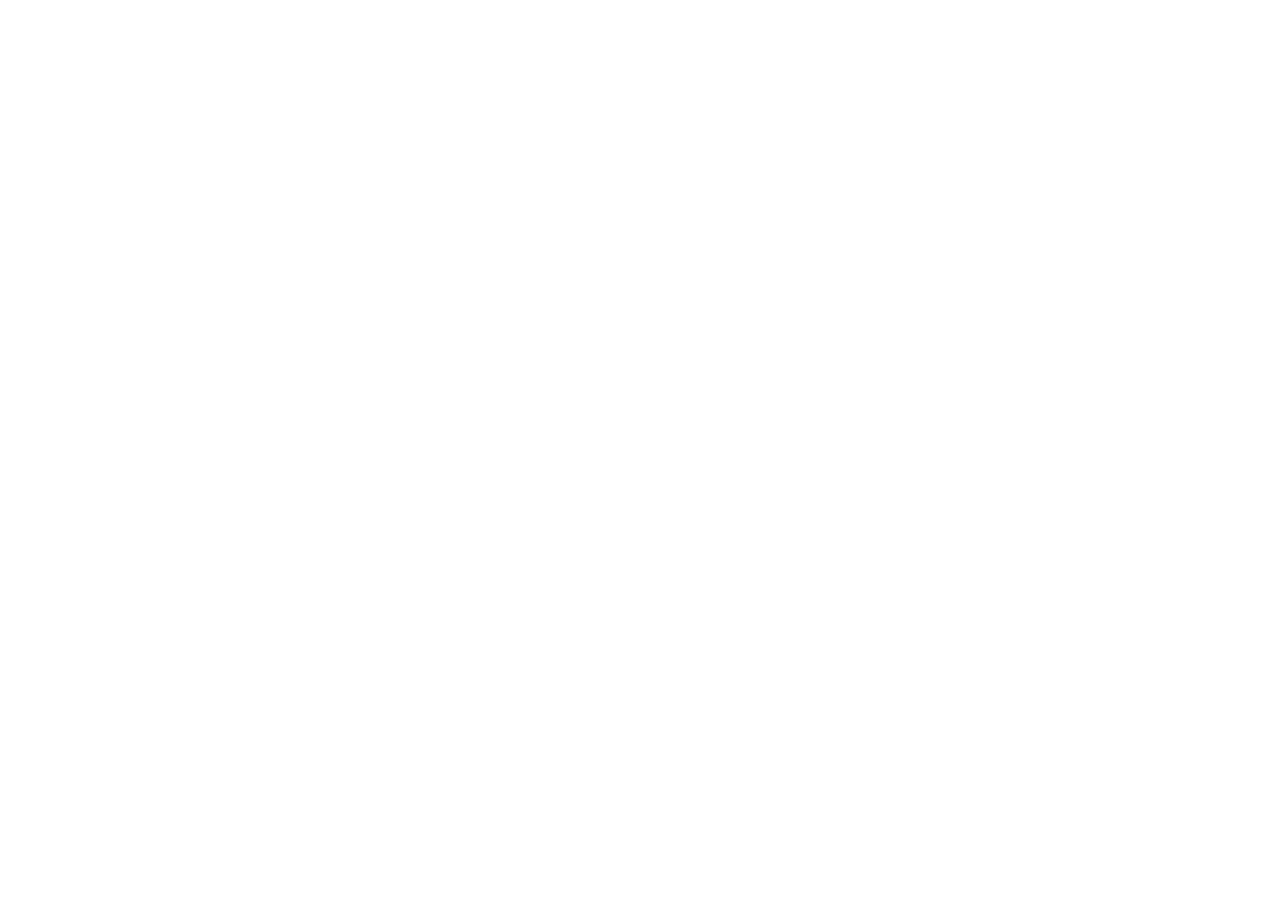
==== index.html @ 18181044 "create base" ====
<!DOCTYPE html>
<html lang="en">
<head>
    <meta charset="UTF-8">
    <meta http-equiv="X-UA-Compatible" content="IE=edge">
    <meta name="viewport" content="width=device-width, initial-scale=1.0">
    <title>Hackathon</title>
</head>
<body>
    
</body>
</html>
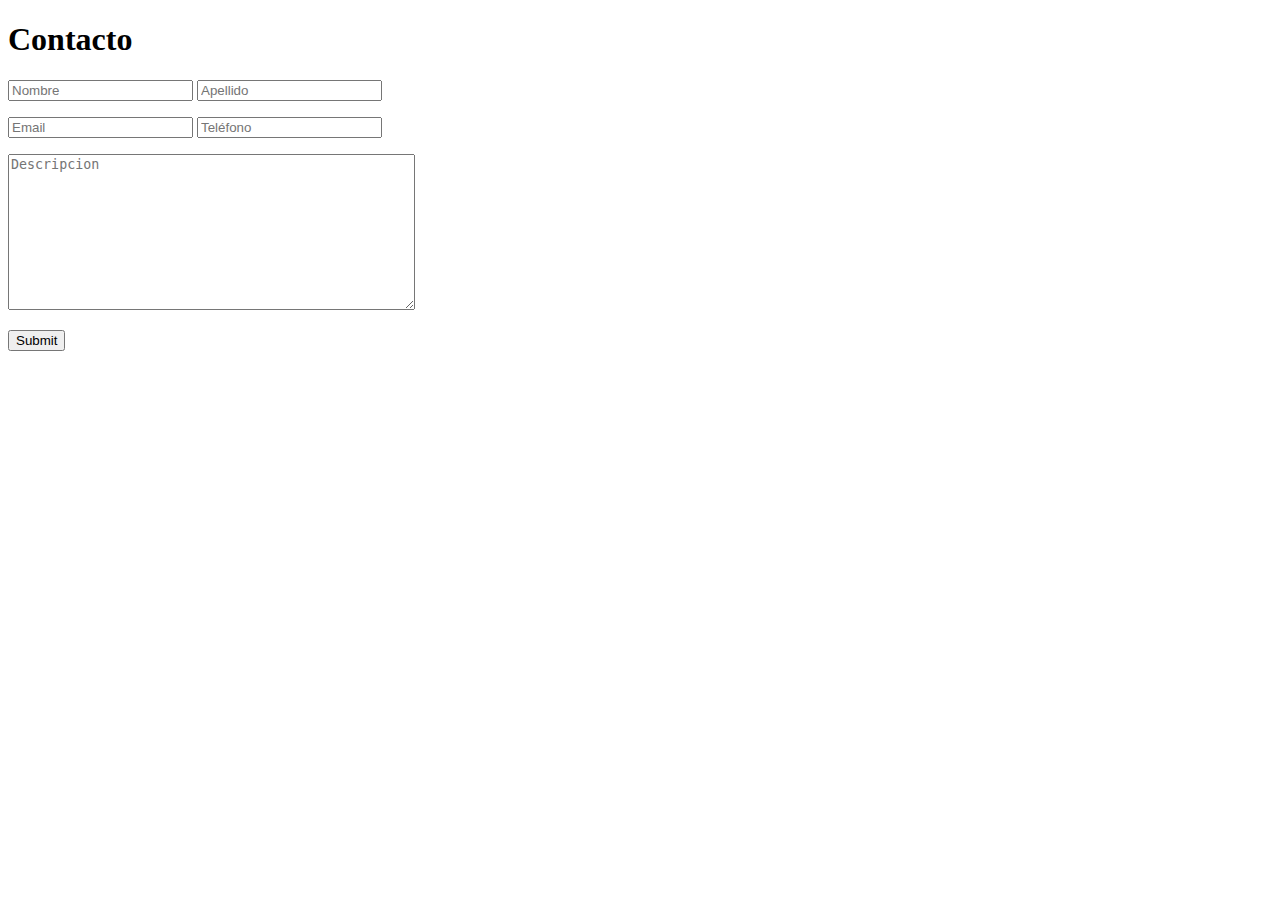
==== commit f6314239: "create branch feature-html" ====
--- a/index.html
+++ b/index.html
@@ -1,12 +1,30 @@
 <!DOCTYPE html>
-<html lang="en">
+<html lang="es">
 <head>
     <meta charset="UTF-8">
     <meta http-equiv="X-UA-Compatible" content="IE=edge">
     <meta name="viewport" content="width=device-width, initial-scale=1.0">
     <title>Hackathon</title>
+    <link rel="stylesheet" href="/styles/styles.css">
 </head>
 <body>
     
+    <form action="">
+            <h1 class="contacto">Contacto</h1>
+            
+            <p>
+                <input type="text" placeholder="Nombre">
+                <input type="text" placeholder="Apellido" >
+            </p>
+            <p>
+                <input type="email" placeholder="Email">
+                <input type="tel" placeholder="Teléfono"  minlength="7" max="9">
+            </p>
+            <p>
+                <textarea name="" id="" cols="48" rows="10" placeholder="Descripcion"></textarea>
+            </p>
+            <input type="submit">
+    </form>
+  
 </body>
 </html>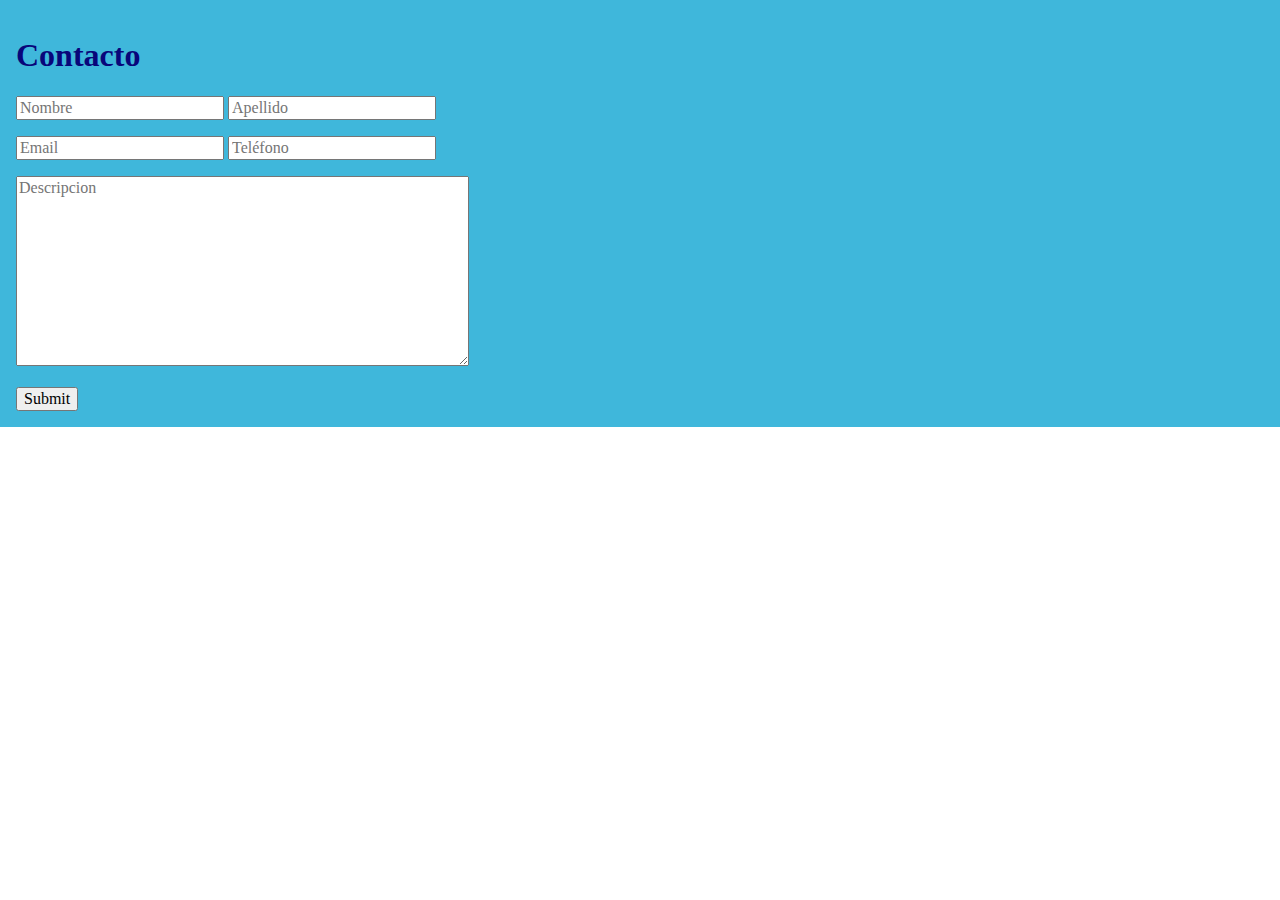
==== commit b576661c: "update-master" ====
--- a/index.html
+++ b/index.html
@@ -5,7 +5,8 @@
     <meta http-equiv="X-UA-Compatible" content="IE=edge">
     <meta name="viewport" content="width=device-width, initial-scale=1.0">
     <title>Hackathon</title>
-    <link rel="stylesheet" href="/styles/styles.css">
+    <link rel="stylesheet" href="/styles/reset.css">
+    <link rel="stylesheet" href="/styles/main.css">
 </head>
 <body>
     
--- a/styles/main.css
+++ b/styles/main.css
@@ -0,0 +1,9 @@
+form{
+    padding: 1em;
+    border: 1em;
+    background-color: rgb(63, 183, 219);
+    
+}
+h1{
+    color: rgb(8, 6, 122);
+}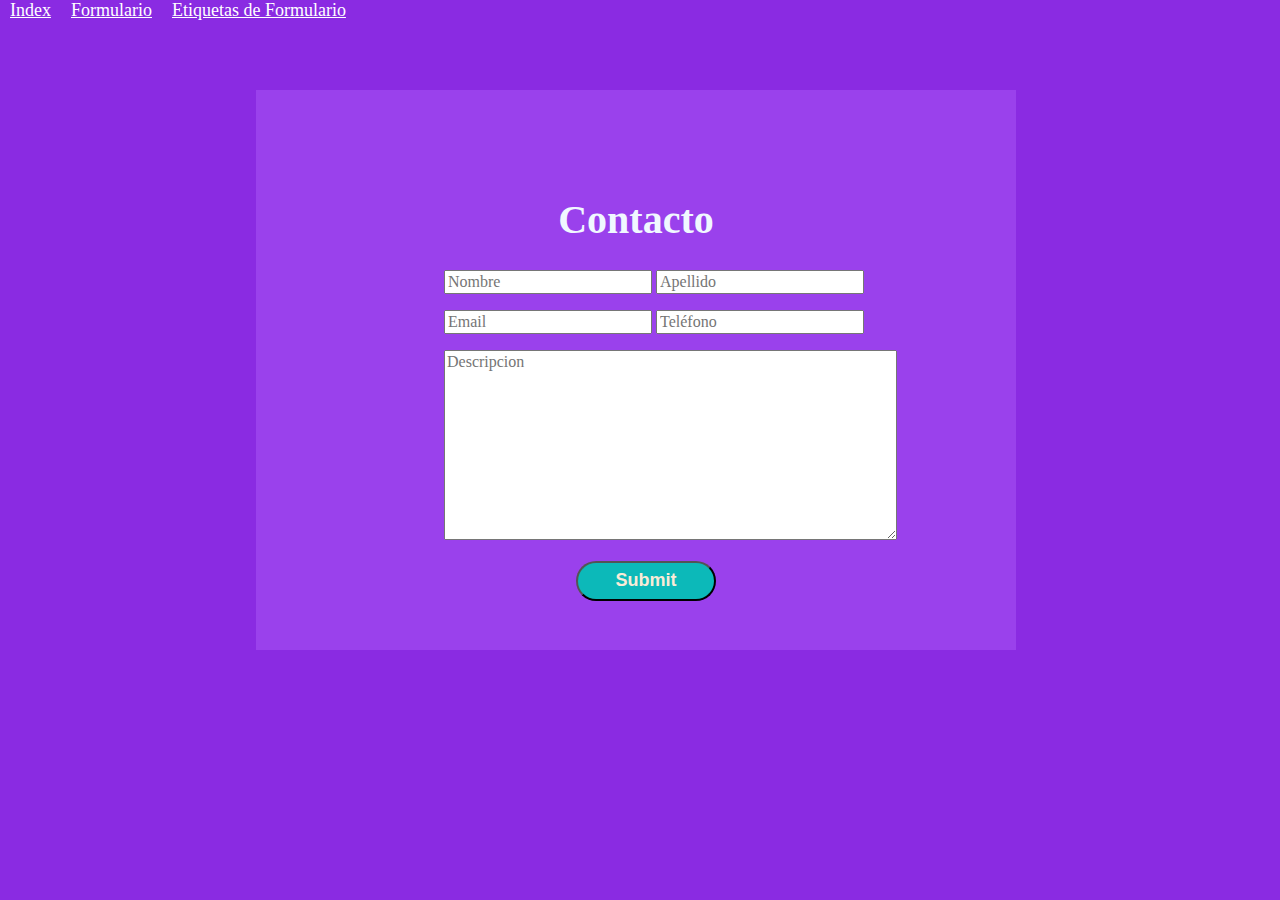
==== commit e5e3c6d2: "update branch feature-html" ====
--- a/index.html
+++ b/index.html
@@ -9,23 +9,37 @@
     <link rel="stylesheet" href="/styles/main.css">
 </head>
 <body>
-    
-    <form action="">
-            <h1 class="contacto">Contacto</h1>
-            
-            <p>
+    <section>
+        <nav>
+            <ul class="horizontal">
+                <li><a href="/index.html">Index</a></li>
+                <li><a href="/form.html">Formulario</a></li>
+                <li><a href="tags-form.html">Etiquetas de Formulario</a> </li>
+                                
+            </ul>
+        </nav>
+    </section>
+    <div>
+        <form action="">
+             
+            <header class="name">
+                <h1>Contacto</h1>
+            </header>
+           
+            <p class="fullname">
                 <input type="text" placeholder="Nombre">
                 <input type="text" placeholder="Apellido" >
             </p>
-            <p>
+            <p class="contact">
                 <input type="email" placeholder="Email">
                 <input type="tel" placeholder="Teléfono"  minlength="7" max="9">
-            </p>
-            <p>
+            </p>                  
+            <p class="description">
                 <textarea name="" id="" cols="48" rows="10" placeholder="Descripcion"></textarea>
-            </p>
-            <input type="submit">
-    </form>
-  
+            </p>   
+            <input type="submit" class="boton">
+        
+        </form>
+    </div>
 </body>
 </html>--- a/styles/main.css
+++ b/styles/main.css
@@ -1,9 +1,57 @@
-form{
-    padding: 1em;
-    border: 1em;
-    background-color: rgb(63, 183, 219);
+body{
+    background-color:blueviolet;
+}
+div{
+    background-color:rgb(154, 65, 236);
+    position: absolute;
+    left:20%;
+    right:20%;
+    top:10%;
+    padding: 5em;
+     width: 600px;
+     height: 400px;
+
+}
+.name{
+  text-align: center;
+  font-weight: bolder;
+  font-size: 20px;
+  color:aliceblue;
+}
+
+.fullname, .contact, .description{ 
     
+   margin-left: 18%;
 }
-h1{
-    color: rgb(8, 6, 122);
-}+    
+
+.boton{
+    margin-left: 40%;
+    margin-right: 40%;
+    
+    width: 140px;
+    height: 40px;
+    border-radius: 10em;
+    background: #0cb9b9;
+
+    font-family: Arial;
+    font-style: normal;
+    font-weight: bold;
+    font-size: 18px;
+    color: antiquewhite;
+}
+
+
+ul.horizontal{
+    margin:0;
+    padding:0;
+    }
+ul.horizontal li{
+    display:block;
+    float:left;
+    padding:0 10px;
+ }
+ a{
+     color: white;
+     font-size: 18px;
+ }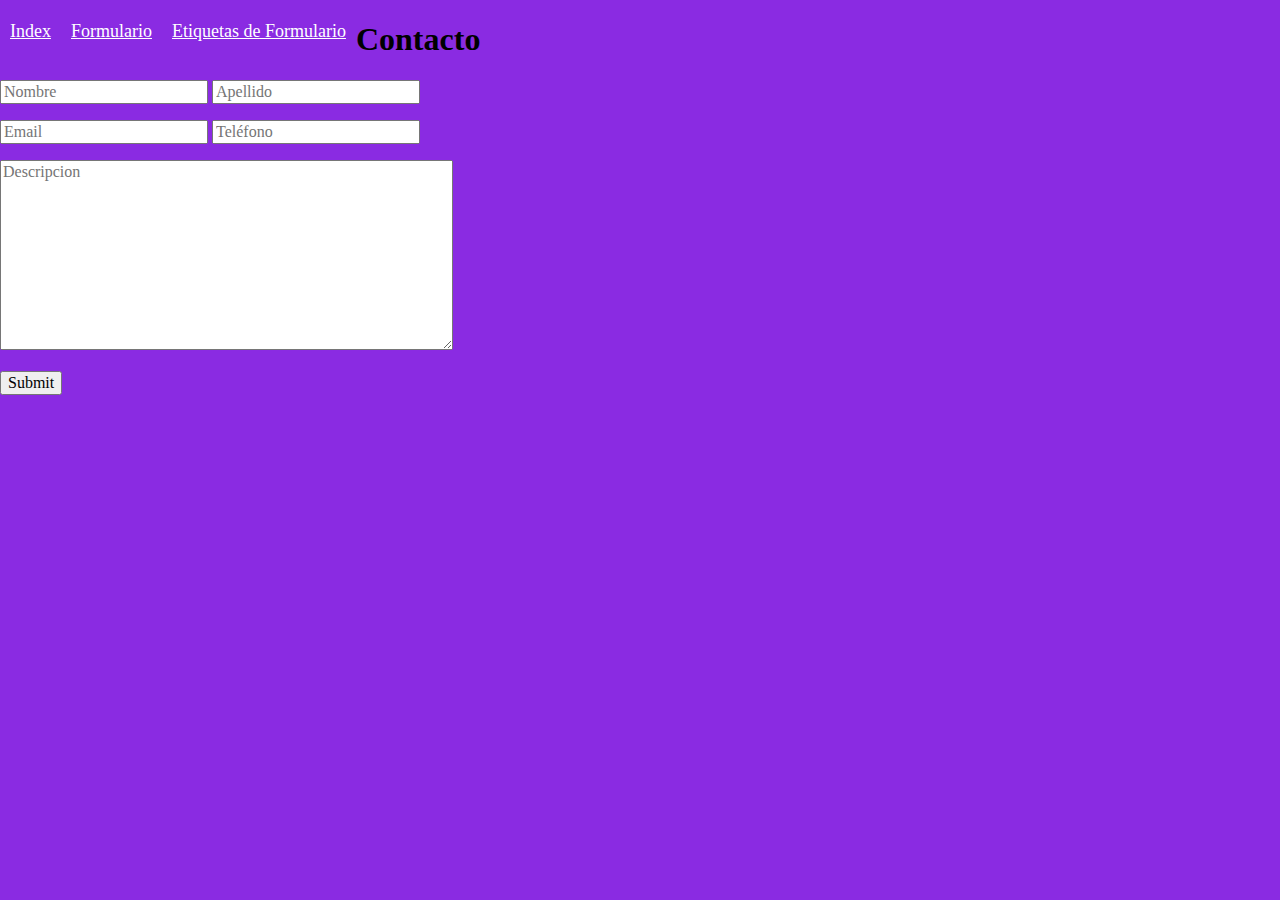
==== commit be048c46: "Update index.html" ====
--- a/index.html
+++ b/index.html
@@ -19,27 +19,22 @@
             </ul>
         </nav>
     </section>
-    <div>
-        <form action="">
-             
-            <header class="name">
-                <h1>Contacto</h1>
-            </header>
-           
-            <p class="fullname">
+    <form class="formulario" action="">
+            <h1 class="contacto">Contacto</h1>
+            
+            <p>
                 <input type="text" placeholder="Nombre">
                 <input type="text" placeholder="Apellido" >
             </p>
-            <p class="contact">
+            <p>
                 <input type="email" placeholder="Email">
                 <input type="tel" placeholder="Teléfono"  minlength="7" max="9">
-            </p>                  
-            <p class="description">
+            </p>
+            <p>
                 <textarea name="" id="" cols="48" rows="10" placeholder="Descripcion"></textarea>
-            </p>   
-            <input type="submit" class="boton">
-        
-        </form>
-    </div>
+            </p>
+            <input type="submit">
+    </form>
+  
 </body>
-</html>+</html>
--- a/styles/main.css
+++ b/styles/main.css
@@ -54,4 +54,4 @@
  a{
      color: white;
      font-size: 18px;
- }+ }
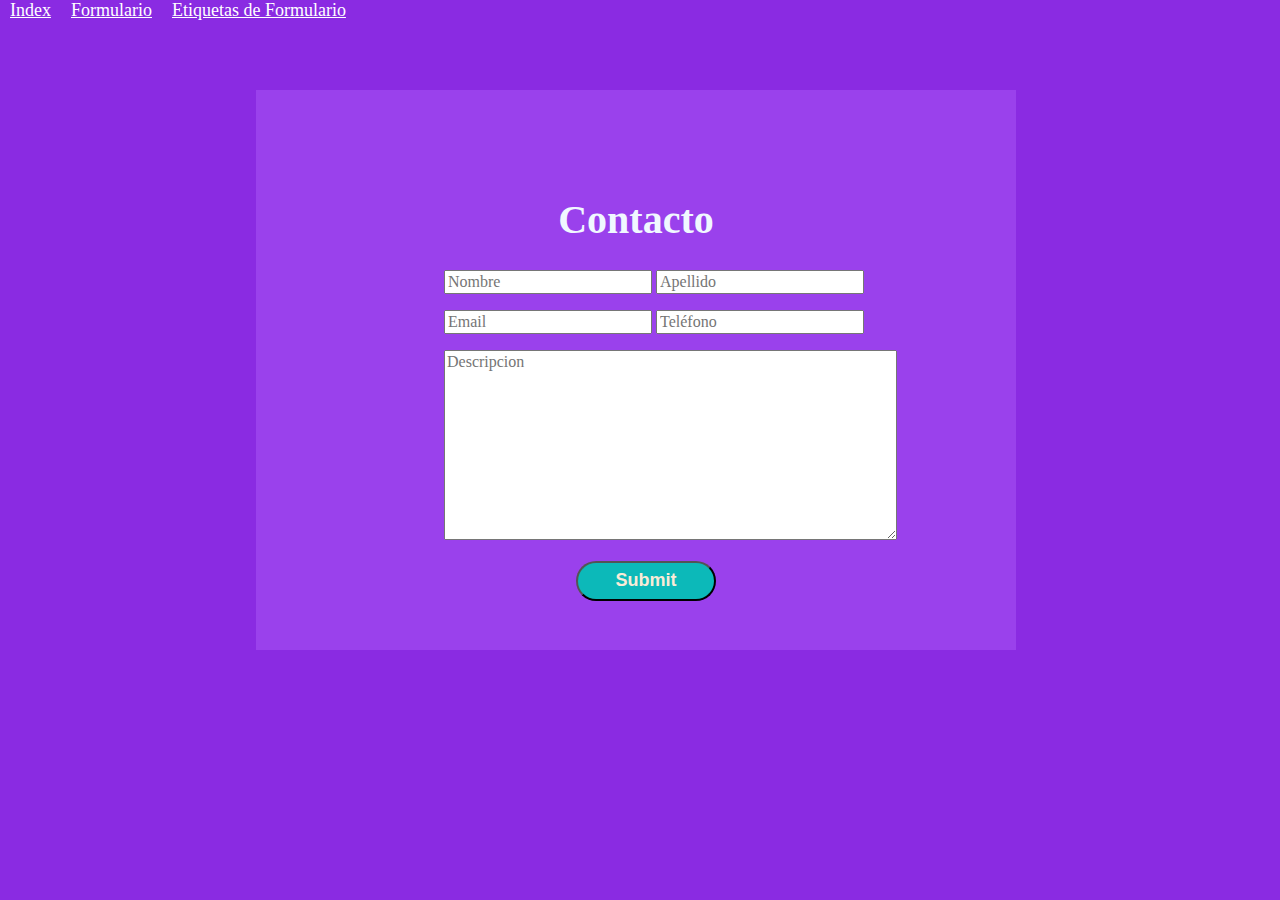
==== commit 25e38b67: "Update index.html" ====
--- a/index.html
+++ b/index.html
@@ -1,3 +1,4 @@
+  
 <!DOCTYPE html>
 <html lang="es">
 <head>
@@ -19,22 +20,27 @@
             </ul>
         </nav>
     </section>
-    <form class="formulario" action="">
-            <h1 class="contacto">Contacto</h1>
-            
-            <p>
+    <div>
+        <form action="">
+             
+            <header class="name">
+                <h1>Contacto</h1>
+            </header>
+           
+            <p class="fullname">
                 <input type="text" placeholder="Nombre">
                 <input type="text" placeholder="Apellido" >
             </p>
-            <p>
+            <p class="contact">
                 <input type="email" placeholder="Email">
                 <input type="tel" placeholder="Teléfono"  minlength="7" max="9">
-            </p>
-            <p>
+            </p>                  
+            <p class="description">
                 <textarea name="" id="" cols="48" rows="10" placeholder="Descripcion"></textarea>
-            </p>
-            <input type="submit">
-    </form>
-  
+            </p>   
+            <input type="submit" class="boton">
+        
+        </form>
+    </div>
 </body>
 </html>
